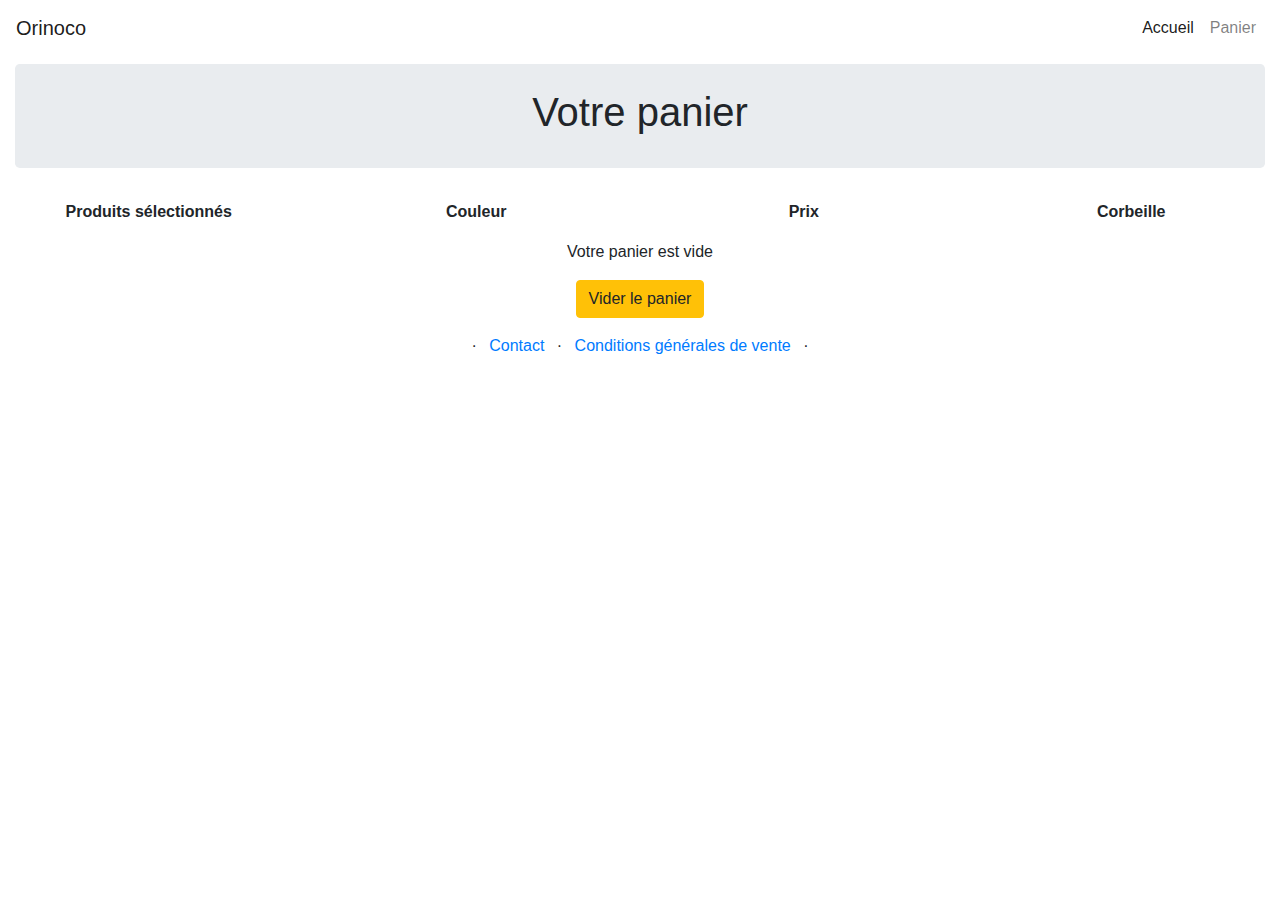
==== front-end/panier.html @ 6c00290b "création panier.js" ====
<!doctype html>
<html lang="fr">

  <head>

    <meta charset="utf-8">
    <meta name="viewport" content="width=device-width, initial-scale=1, shrink-to-fit=no">
    <link rel="stylesheet" href="https://stackpath.bootstrapcdn.com/bootstrap/4.4.1/css/bootstrap.min.css" integrity="sha384-Vkoo8x4CGsO3+Hhxv8T/Q5PaXtkKtu6ug5TOeNV6gBiFeWPGFN9MuhOf23Q9Ifjh" crossorigin="anonymous">
    <link href="style.css" rel="stylesheet">
    <title>Panier - Orinoco</title>

  </head>

  <body>

    <div class="background">
        <div class="container-fluid">
            <div class="row">
                <nav class="col navbar navbar-expand-lg navbar-light">
                    <a class="navbar-brand" href="index.html">Orinoco</a>
                    <button class="navbar-toggler" type="button" data-toggle="collapse" data-target="#navbarContent">
                        <span class="navbar-toggler-icon"></span>
                    </button>
                    <div id="navbarContent" class="collapse navbar-collapse justify-content-end">
                        <ul class="navbar-nav">
                            <li class="nav-item active">
                                <a class="nav-link" href="index.html">Accueil</a>
                            </li>
                            <li class="nav-bar">
                                <a class="nav-link" href="panier.html">Panier</a>
                            </li>
                        </ul>
                    </div>
                </nav>
            </div>
        </div>
    </div>

    <div class="container-fluid">
        <div class="row">
            <div class="col">
                <div class="jumbotron text-center p-4 mt-2">
                    <h1>Votre panier</h1>
                </div>
            </div>
        </div>
    </div>

    <div class="row text-center">
        <div class="col">
            <div class="row">
                <div class="col font-weight-bold">
                    <p>Produits sélectionnés</p>
                </div>
                <div class="col font-weight-bold">
                    <p>Couleur</p>
                </div>
                <div class="col font-weight-bold">
                    <p>Prix</p>
                </div>
                <div class="col font-weight-bold">
                    <p>Corbeille</p>
                </div>
            </div>
        </div>
    </div>

    <div id="addToCart"></div>

    <div class="row justify-content-center mb-3">
        <button type="button" class="btn btn-warning" id="alldelete">Vider le panier</button>
    </div>

    <div class="background">
        <div class="container">
            <div class="row">
                <div class="col">
                    <ul class="list-inline text-center">
                        <li class="list-inline-item">&middot;</li>
                        <li class="list-inline-item"><a href="#">Contact</a></li>
                        <li class="list-inline-item">&middot;</li>
                        <li class="list-inline-item"><a href="#">Conditions générales de vente</a></li>
                        <li class="list-inline-item">&middot;</li>
                    </ul>
                </div>
            </div>
        </div>
    </div>

    <!-- Optional JavaScript -->
    <!-- jQuery first, then Popper.js, then Bootstrap JS -->
    <script src="https://code.jquery.com/jquery-3.4.1.slim.min.js" integrity="sha384-J6qa4849blE2+poT4WnyKhv5vZF5SrPo0iEjwBvKU7imGFAV0wwj1yYfoRSJoZ+n" crossorigin="anonymous"></script>
    <script src="https://cdn.jsdelivr.net/npm/popper.js@1.16.0/dist/umd/popper.min.js" integrity="sha384-Q6E9RHvbIyZFJoft+2mJbHaEWldlvI9IOYy5n3zV9zzTtmI3UksdQRVvoxMfooAo" crossorigin="anonymous"></script>
    <script src="https://stackpath.bootstrapcdn.com/bootstrap/4.4.1/js/bootstrap.min.js" integrity="sha384-wfSDF2E50Y2D1uUdj0O3uMBJnjuUD4Ih7YwaYd1iqfktj0Uod8GCExl3Og8ifwB6" crossorigin="anonymous"></script>
    <!-- Script js page panier Orinoco -->
    <script type="text/javascript" src="panier.js"></script>
  </body>

</html>
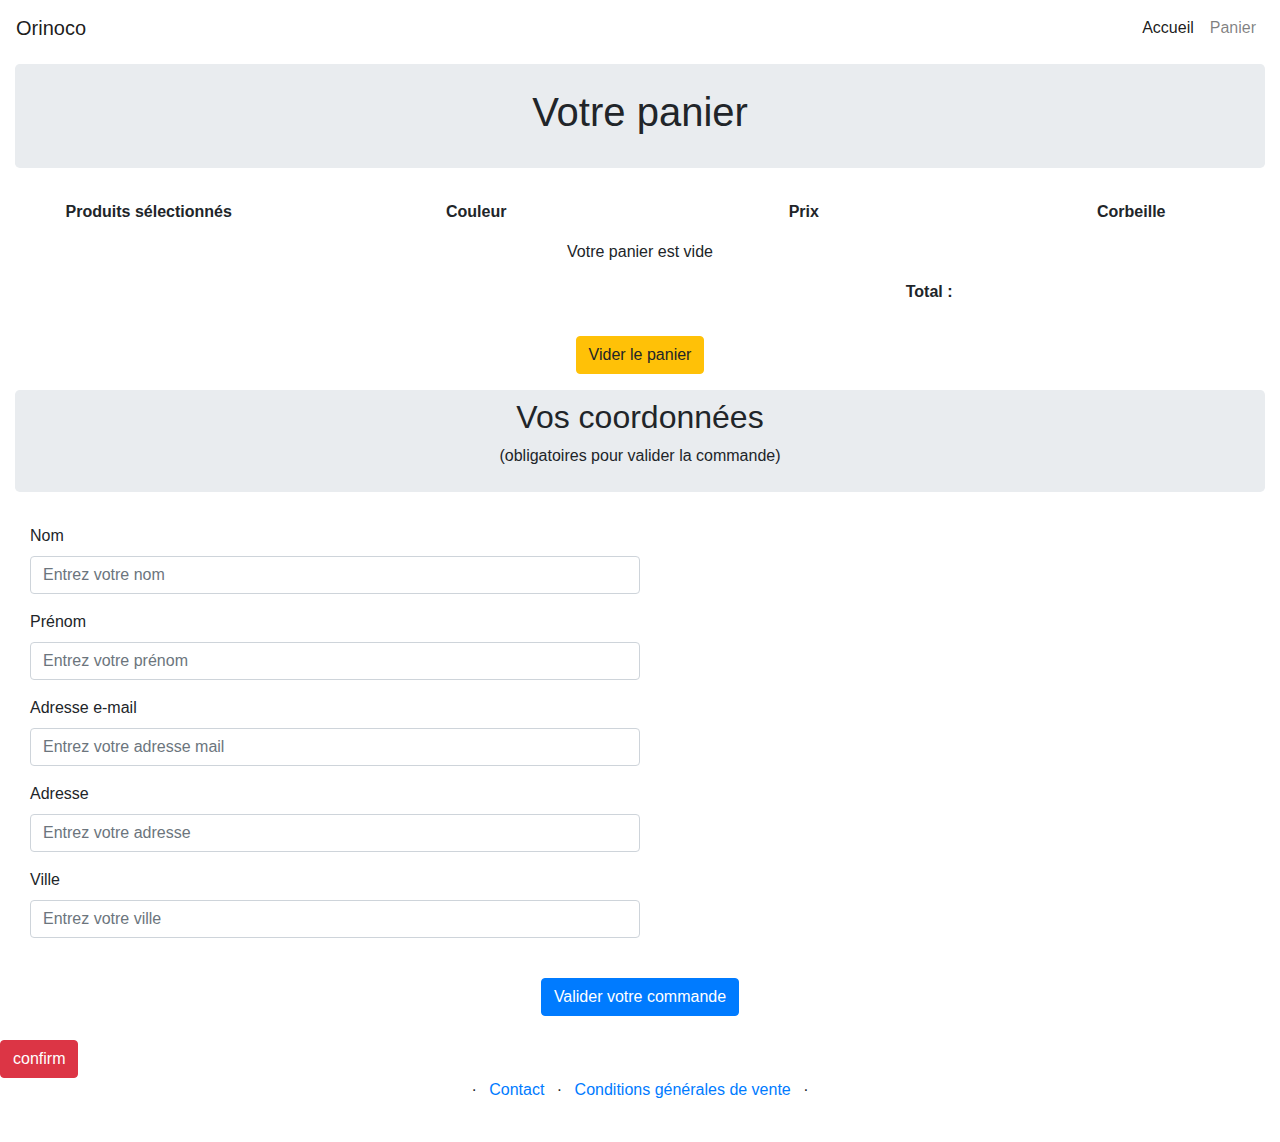
==== commit bd98ef9c: "création confirmation.js + somme des articles dans panier.js" ====
--- a/front-end/panier.html
+++ b/front-end/panier.html
@@ -67,9 +67,66 @@
 
     <div id="addToCart"></div>
 
+    <div class="row text-right mt-3 mb-3">
+        <div class="col-9 font-weight-bold">
+            <p>Total :</p>
+        </div>
+        <div class="col mr-2">
+            <p id="sumTeddies"></p>
+        </div>
+    </div>
+
     <div class="row justify-content-center mb-3">
         <button type="button" class="btn btn-warning" id="alldelete">Vider le panier</button>
     </div>
+
+    <div class="col">
+    <div class="row">
+            <div class="col">
+                <div class="jumbotron text-center p-2">
+                    <h2>Vos coordonnées</h2>
+                    <p>(obligatoires pour valider la commande)</p>
+                </div>
+            </div>
+        </div>
+
+        <div class="row">
+            <div class="form col">
+
+                <form id="validForm">
+                    <div class="form-group col">
+                        <label for="name">Nom</label>
+                        <input type="text" class="form-control w-50" id="lastName" name="lastName" placeholder="Entrez votre nom">
+                        <span id="error"></span>
+                    </div>
+                    <div class="form-group col">
+                        <label for="surname">Prénom</label>
+                        <input type="text" class="form-control w-50" id="firstName" name="firstName" placeholder="Entrez votre prénom">
+                    </div>
+                    <div class="form-group col">
+                        <label for="email">Adresse e-mail</label>
+                        <input type="email" class="form-control w-50" id="email" name="email" placeholder="Entrez votre adresse mail">
+                        <span id="errorEmail"></span>
+                    </div>
+                    <div class="form-group col">
+                        <label for="adress">Adresse</label>
+                        <input type="text" class="form-control w-50" id="address" name="address" placeholder="Entrez votre adresse">
+                    </div>
+                    <div class="form-group col">
+                        <label for="city">Ville</label>
+                        <input type="text" class="form-control w-50" id="city" name="city" placeholder="Entrez votre ville">
+                    </div>
+                    <div class="button-form text-center">
+                        <button type="submit" class="btn btn-primary mb-4 mt-4" id="buttonForm">Valider votre commande</button>
+                    </div>
+                </form>
+
+            </div>
+        </div>
+    </div>
+    <a href="./confirmation.html">
+    <button type="button" class="btn btn-danger" id="delete">confirm</button>
+    </a>
 
     <div class="background">
         <div class="container">
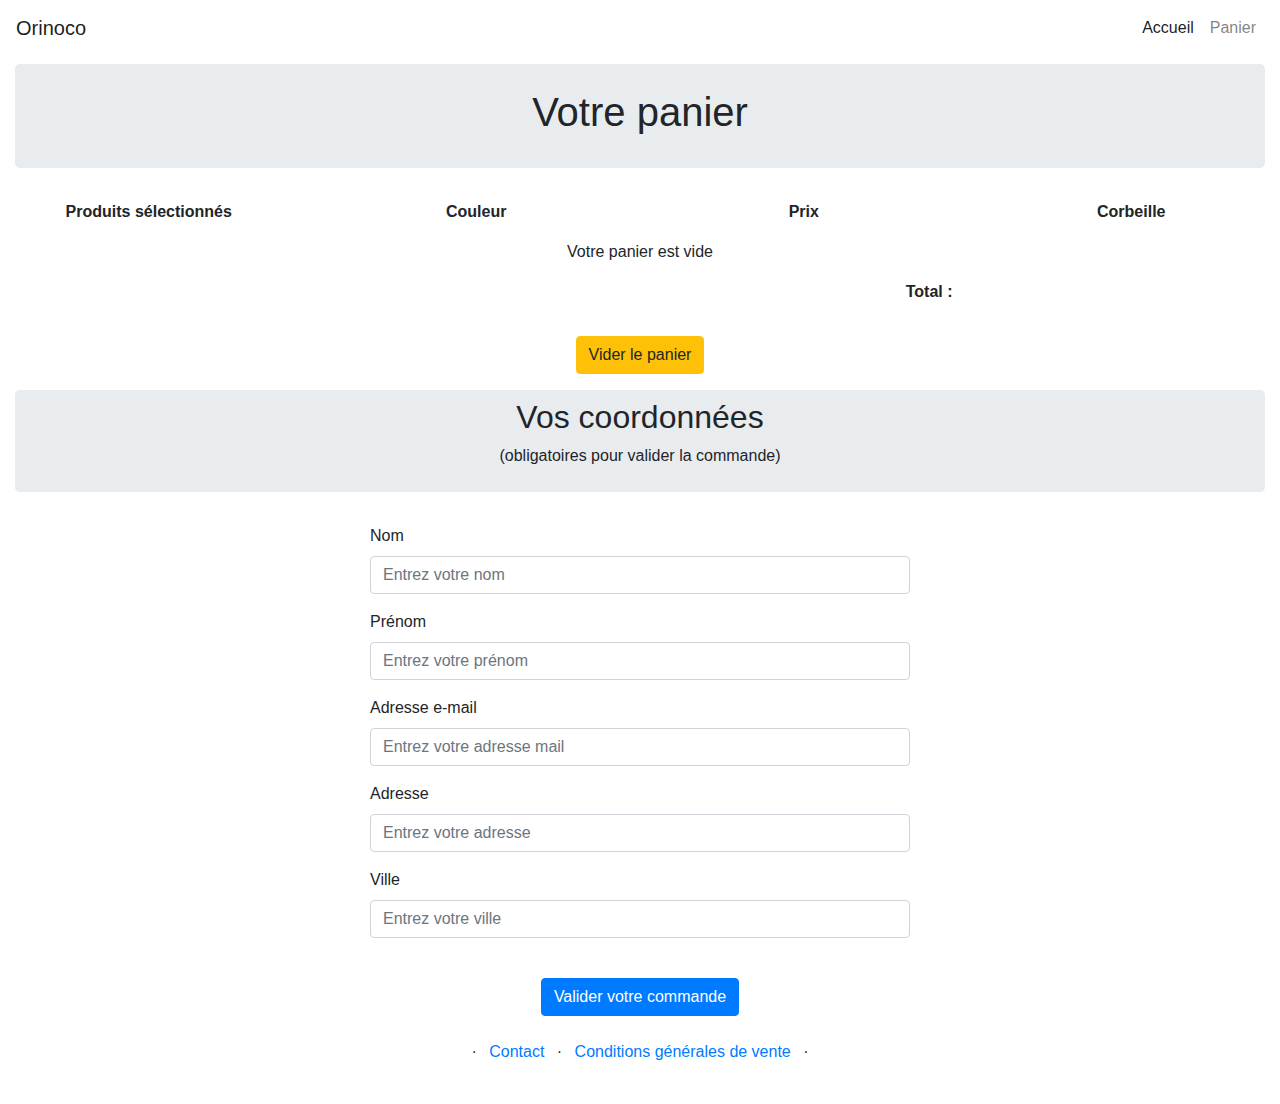
==== commit 4be7c8b9: "correction d'erreur de validation w3c" ====
--- a/front-end/panier.html
+++ b/front-end/panier.html
@@ -89,45 +89,45 @@
                 </div>
             </div>
         </div>
+        <div class="container">
+        <div class="row">
+            <div class="form col-lg-6 mx-auto bg">
 
-        <div class="row">
-            <div class="form col">
-
-                <form id="validForm">
-                    <div class="form-group col">
-                        <label for="name">Nom</label>
-                        <input type="text" class="form-control w-50" id="lastName" name="lastName" placeholder="Entrez votre nom">
-                        <span id="error"></span>
+                <form id="validForm" class="justify-content-center">
+                    <div class="form-group">
+                        <label for="lastName">Nom</label>
+                        <input type="text" class="form-control" id="lastName" name="lastName" placeholder="Entrez votre nom">
+                        <span id="errorlastName"></span>
                     </div>
-                    <div class="form-group col">
-                        <label for="surname">Prénom</label>
-                        <input type="text" class="form-control w-50" id="firstName" name="firstName" placeholder="Entrez votre prénom">
+                    <div class="form-group">
+                        <label for="firstName">Prénom</label>
+                        <input type="text" class="form-control" id="firstName" name="firstName" placeholder="Entrez votre prénom">
+                        <span id="errorfirstName"></span>
                     </div>
-                    <div class="form-group col">
+                    <div class="form-group">
                         <label for="email">Adresse e-mail</label>
-                        <input type="email" class="form-control w-50" id="email" name="email" placeholder="Entrez votre adresse mail">
+                        <input type="email" class="form-control" id="email" name="email" placeholder="Entrez votre adresse mail">
                         <span id="errorEmail"></span>
                     </div>
-                    <div class="form-group col">
-                        <label for="adress">Adresse</label>
-                        <input type="text" class="form-control w-50" id="address" name="address" placeholder="Entrez votre adresse">
+                    <div class="form-group">
+                        <label for="address">Adresse</label>
+                        <input type="text" class="form-control" id="address" name="address" placeholder="Entrez votre adresse">
+                        <span id="erroraddress"></span>
                     </div>
-                    <div class="form-group col">
+                    <div class="form-group">
                         <label for="city">Ville</label>
-                        <input type="text" class="form-control w-50" id="city" name="city" placeholder="Entrez votre ville">
+                        <input type="text" class="form-control" id="city" name="city" placeholder="Entrez votre ville">
+                        <span id="errorcity"></span>
                     </div>
                     <div class="button-form text-center">
                         <button type="submit" class="btn btn-primary mb-4 mt-4" id="buttonForm">Valider votre commande</button>
                     </div>
                 </form>
-
+            </div>
             </div>
         </div>
     </div>
-    <a href="./confirmation.html">
-    <button type="button" class="btn btn-danger" id="delete">confirm</button>
-    </a>
-
+   
     <div class="background">
         <div class="container">
             <div class="row">
@@ -150,7 +150,7 @@
     <script src="https://cdn.jsdelivr.net/npm/popper.js@1.16.0/dist/umd/popper.min.js" integrity="sha384-Q6E9RHvbIyZFJoft+2mJbHaEWldlvI9IOYy5n3zV9zzTtmI3UksdQRVvoxMfooAo" crossorigin="anonymous"></script>
     <script src="https://stackpath.bootstrapcdn.com/bootstrap/4.4.1/js/bootstrap.min.js" integrity="sha384-wfSDF2E50Y2D1uUdj0O3uMBJnjuUD4Ih7YwaYd1iqfktj0Uod8GCExl3Og8ifwB6" crossorigin="anonymous"></script>
     <!-- Script js page panier Orinoco -->
-    <script type="text/javascript" src="panier.js"></script>
+    <script src="panier.js"></script>
   </body>
 
 </html>